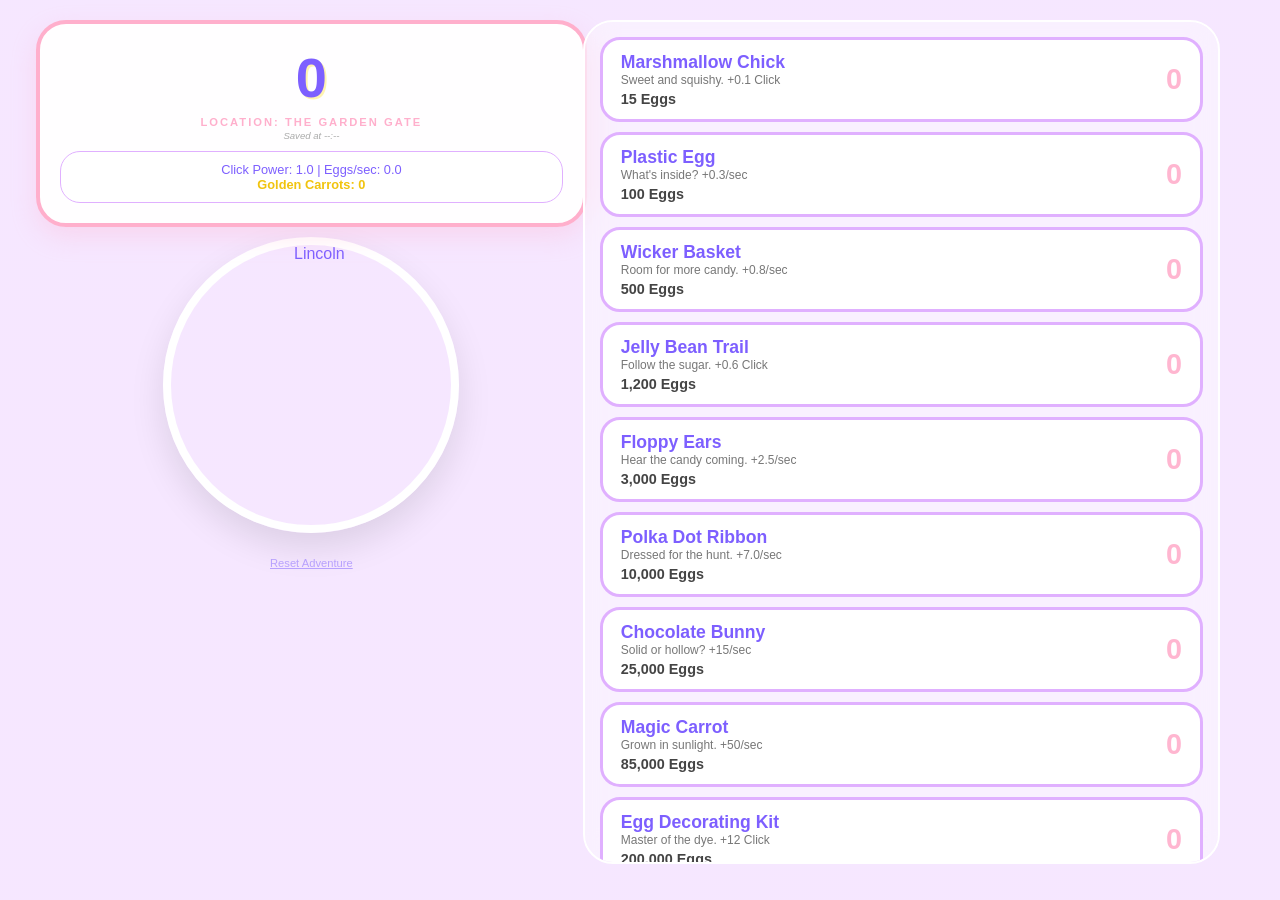
==== index.html @ 3b7e0615 "Update index.html" ====
<!DOCTYPE html>
<html lang="en">
<head>
    <meta charset="UTF-8">
    <meta name="viewport" content="width=device-width, initial-scale=1.0">
    <title>Lincoln's Egg-celent Adventure</title>
    <link rel="icon" type="image/jpeg" href="IMG_0668.jpg">
    <style>
        :root { 
            --lavender: #e0b0ff; 
            --deep-purple: #7d5fff; 
            --white: #ffffff; 
            --bubblegum: #ffafcc; 
            --sunshine: #fff3b0; 
            --grass: #7bf1a8;
            --gold: #f1c40f;
        }

        body {
            font-family: 'Arial Rounded MT Bold', sans-serif;
            background: var(--lavender);
            background-size: cover;
            background-position: center;
            background-attachment: fixed;
            color: var(--deep-purple); margin: 0; display: flex; justify-content: center; min-height: 100vh; overflow-x: hidden;
        }

        /* Spring Garden Themes */
        .bg-kitchen { background-image: linear-gradient(rgba(255,255,255,0.7), rgba(255,255,255,0.7)), url('https://images.unsplash.com/photo-1522336572468-97b06e8ef143?auto=format&fit=crop&w=1200'); }
        .bg-buffet { background-image: linear-gradient(rgba(255,255,255,0.7), rgba(255,255,255,0.7)), url('https://images.unsplash.com/photo-1490750967868-88aa4486c946?auto=format&fit=crop&w=1200'); }
        .bg-factory { background-image: linear-gradient(rgba(255,255,255,0.7), rgba(255,255,255,0.7)), url('https://images.unsplash.com/photo-1558961312-30ca048846c8?auto=format&fit=crop&w=1200'); }
        .bg-space { background-image: linear-gradient(rgba(255,255,255,0.6), rgba(255,255,255,0.6)), url('https://images.unsplash.com/photo-1534067783941-51c9c23ecefd?auto=format&fit=crop&w=1200'); }

        #game-wrapper { max-width: 1200px; width: 100%; display: flex; gap: 20px; padding: 20px; box-sizing: border-box; z-index: 1; }
        .left-column { flex: 1; display: flex; flex-direction: column; gap: 20px; }
        .clicker-section { text-align: center; display: flex; flex-direction: column; align-items: center; }

        #score-panel {
            background: rgba(255, 255, 255, 0.95); padding: 20px; border-radius: 30px;
            border: 4px solid var(--bubblegum); width: 100%; backdrop-filter: blur(10px);
            box-shadow: 0 10px 25px rgba(255, 175, 204, 0.3);
        }

        #score-text { font-size: 3.5rem; color: var(--deep-purple); margin: 0; line-height: 1.2; text-shadow: 2px 2px var(--sunshine); }

        #lincoln-main {
            width: 280px; height: 280px; border-radius: 50%; cursor: pointer;
            object-fit: cover; border: 8px solid var(--white);
            box-shadow: 0 15px 35px rgba(0,0,0,0.1);
            transition: transform 0.05s, filter 0.3s; user-select: none; margin-top: 10px;
        }
        #lincoln-main:active { transform: scale(0.96); }

        .shop-container {
            flex: 1.2; background: rgba(255, 255, 255, 0.4); padding: 15px;
            border-radius: 30px; height: 90vh; overflow-y: auto; border: 2px solid var(--white);
            backdrop-filter: blur(15px);
        }

        .upgrade {
            width: 100%; background: var(--white); border: 3px solid var(--lavender);
            border-radius: 20px; padding: 12px 18px; color: var(--deep-purple); cursor: pointer;
            display: flex; justify-content: space-between; align-items: center; margin-bottom: 10px;
            transition: 0.2s ease;
        }
        .can-afford { border-color: var(--grass) !important; background: var(--sunshine); transform: translateY(-2px); }
        .u-info { text-align: left; }
        .u-name { font-weight: bold; color: var(--deep-purple); display: block; font-size: 1.1rem; }
        .u-desc { font-size: 0.75rem; color: #777; display: block; }
        .u-cost { color: #444; font-size: 0.9rem; font-weight: bold; margin-top: 4px; display: block; }
        .u-count { font-size: 1.8rem; font-weight: bold; color: var(--bubblegum); opacity: 0.9; }

        .prestige-btn { background: var(--grass); color: #2d3436; font-weight: bold; width: 100%; padding: 15px; border-radius: 20px; border: none; cursor: pointer; margin-top: 10px; box-shadow: 0 5px 15px rgba(123, 241, 168, 0.4); }
        
        .particle { position: fixed; pointer-events: none; animation: flyUp 0.8s forwards; font-weight: bold; color: var(--bubblegum); z-index: 999; font-size: 1.5rem; -webkit-text-stroke: 1px white; }
        @keyframes flyUp { 0% { transform: translateY(0) scale(1); opacity: 1; } 100% { transform: translateY(-120px) scale(1.5); opacity: 0; } }
    </style>
</head>
<body class="bg-kitchen">

<div id="game-wrapper">
    <div class="left-column">
        <div class="clicker-section">
            <div id="score-panel">
                <h1 id="score-text">0</h1>
                <p id="env-label" style="margin: 5px 0 2px 0; letter-spacing: 2px; font-size: 0.7rem; font-weight: bold; color: var(--bubblegum);">LOCATION: THE GARDEN GATE</p>
                <p id="save-status" style="margin: 0; font-size: 0.6rem; color: #aaa; font-style: italic;">Saved at --:--</p>
                
                <div style="font-size: 0.8rem; background: var(--white); padding: 10px; border-radius: 20px; margin-top: 10px; border: 1px solid var(--lavender);">
                    Click Power: <span id="stat-click">1</span> | Eggs/sec: <span id="stat-cps">0</span><br>
                    <span style="color:var(--gold); font-weight: bold;">Golden Carrots: <span id="stat-prestige">0</span></span>
                </div>
            </div>
            <img src="IMG_0688.jpg" id="lincoln-main" alt="Lincoln">
            <button class="prestige-btn" id="prestige-btn" style="display:none;" onclick="prestige()">BIG REVEAL (WEIGH IN)</button>
            <div style="margin-top:20px;">
                <button onclick="resetGame()" style="background:none; border:none; color:var(--deep-purple); cursor:pointer; font-size: 0.7rem; text-decoration: underline; opacity: 0.5;">Reset Adventure</button>
            </div>
        </div>
    </div>
    <div class="shop-container" id="shop"></div>
</div>

<script>
let energy = 0, clickPower = 1, cps = 0, goldenTortas = 0;

const initialUpgrades = [
    { id: 0, name: "Marshmallow Chick", cost: 15, power: 0.1, type: "click", desc: "Sweet and squishy. +0.1 Click" },
    { id: 1, name: "Plastic Egg", cost: 100, power: 0.3, type: "cps", desc: "What's inside? +0.3/sec" },
    { id: 2, name: "Wicker Basket", cost: 500, power: 0.8, type: "cps", desc: "Room for more candy. +0.8/sec" },
    { id: 3, name: "Jelly Bean Trail", cost: 1200, power: 0.6, type: "click", desc: "Follow the sugar. +0.6 Click" },
    { id: 4, name: "Floppy Ears", cost: 3000, power: 2.5, type: "cps", desc: "Hear the candy coming. +2.5/sec" },
    { id: 5, name: "Polka Dot Ribbon", cost: 10000, power: 7.0, type: "cps", desc: "Dressed for the hunt. +7.0/sec" },
    { id: 6, name: "Chocolate Bunny", cost: 25000, power: 15.0, type: "cps", desc: "Solid or hollow? +15/sec" },
    { id: 7, name: "Magic Carrot", cost: 85000, power: 50.0, type: "cps", desc: "Grown in sunlight. +50/sec" },
    { id: 8, name: "Egg Decorating Kit", cost: 200000, power: 12, type: "click", desc: "Master of the dye. +12 Click" },
    { id: 9, name: "Garden Parade", cost: 500000, power: 150, type: "cps", desc: "Marching for sweets. +150/sec" },
    { id: 10, name: "Chocolate Fountain", cost: 2000000, power: 500, type: "cps", desc: "Infinite dipping. +500/sec" },
    { id: 11, name: "The Big Bunny Hut", cost: 8000000, power: 1500, type: "cps", desc: "Bunny HQ. +1500/sec" },
    { id: 12, name: "Diamond Egg", cost: 40000000, power: 1200, type: "click", desc: "The ultimate prize. +1200 Click" },
    { id: 13, name: "Candy Kingdom", cost: 150000000, power: 18000, type: "cps", desc: "Sugar overload! +18k/sec" },
    { id: 14, name: "Easter Morning Sun", cost: 2500000000, power: 120000, type: "cps", desc: "The perfect hunt day. +120k/sec" }
];

let upgrades = JSON.parse(JSON.stringify(initialUpgrades));

document.getElementById('lincoln-main').addEventListener('click', (e) => {
    let val = clickPower * (1 + (goldenTortas * 0.1));
    energy += val;
    showParticle(e.clientX, e.clientY, `🥚`);
    updateUI();
});

setInterval(() => { 
    let boostedCPS = cps * (1 + (goldenTortas * 0.1));
    energy += (boostedCPS / 10); 
    updateUI(); 
}, 100);

function updateUI() {
    document.getElementById('score-text').innerText = Math.floor(energy).toLocaleString();
    document.getElementById('stat-click').innerText = (clickPower * (1 + (goldenTortas * 0.1))).toFixed(1);
    document.getElementById('stat-cps').innerText = (cps * (1 + (goldenTortas * 0.1))).toFixed(1);
    document.getElementById('stat-prestige').innerText = goldenTortas;
    document.getElementById('prestige-btn').style.display = energy >= 1000000000 ? 'block' : 'none';
    
    upgrades.forEach(u => {
        const btn = document.getElementById(`up-${u.id}`);
        if (btn) {
            btn.disabled = energy < u.cost;
            energy >= u.cost ? btn.classList.add('can-afford') : btn.classList.remove('can-afford');
            document.getElementById(`cost-${u.id}`).innerText = u.cost.toLocaleString() + " Eggs";
            document.getElementById(`count-${u.id}`).innerText = u.count || 0;
        }
    });

    const body = document.body; const label = document.getElementById('env-label');
    if (energy < 100000) { body.className = 'bg-kitchen'; label.innerText = "LOCATION: THE GARDEN GATE"; }
    else if (energy < 10000000) { body.className = 'bg-buffet'; label.innerText = "LOCATION: BLOOMING FLOWERBEDS"; }
    else if (energy < 1000000000) { body.className = 'bg-factory'; label.innerText = "LOCATION: CANDY WORKSHOP"; }
    else { body.className = 'bg-space'; label.innerText = "LOCATION: THE GREAT EGG NEBULA"; }
}

function initShop() {
    const shop = document.getElementById('shop'); shop.innerHTML = '';
    upgrades.forEach(u => {
        const btn = document.createElement('button');
        btn.className = 'upgrade'; btn.id = `up-${u.id}`;
        btn.onclick = () => buyUpgrade(u.id);
        btn.innerHTML = `<div class="u-info"><span class="u-name">${u.name}</span><span class="u-desc">${u.desc}</span><span class="u-cost" id="cost-${u.id}">${u.cost.toLocaleString()} Eggs</span></div><div class="u-count" id="count-${u.id}">${u.count || 0}</div>`;
        shop.appendChild(btn);
    });
}

function buyUpgrade(id) {
    const u = upgrades[id];
    if (energy >= u.cost) {
        energy -= u.cost;
        u.count = (u.count || 0) + 1;
        if (u.type === "click") clickPower += u.power; else cps += u.power;
        u.cost = Math.ceil(u.cost * 1.35);
        updateUI();
        saveGame();
    }
}

function prestige() {
    if (energy < 1000000000) return;
    const bonus = Math.floor(Math.log10(energy / 1000000000)) + 1;
    if (confirm(`Find ${bonus} Golden Carrots? (Your basket resets, but you get a permanent boost!)`)) {
        goldenTortas += bonus;
        energy = 0; clickPower = 1; cps = 0;
        upgrades = JSON.parse(JSON.stringify(initialUpgrades));
        initShop(); saveGame(); updateUI();
    }
}

function showParticle(x, y, text) {
    const p = document.createElement('div'); p.className = 'particle'; p.innerText = text;
    p.style.left = x + 'px'; p.style.top = y + 'px';
    document.body.appendChild(p); setTimeout(() => p.remove(), 800);
}

function saveGame() {
    localStorage.setItem('lincoln_egg_save', JSON.stringify({
        energy, clickPower, cps, goldenTortas, upgrades
    }));
    
    const now = new Date();
    const timeString = now.toLocaleTimeString('en-US', { 
        timeZone: 'America/New_York', 
        hour: '2-digit', 
        minute: '2-digit',
        hour12: true 
    }).replace(/^0/, '');

    document.getElementById('save-status').innerText = `Saved at ${timeString}`;
}

function loadGame() {
    const saved = localStorage.getItem('lincoln_egg_save');
    if (saved) {
        const d = JSON.parse(saved);
        energy = d.energy || 0;
        clickPower = d.clickPower || 1;
        cps = d.cps || 0;
        goldenTortas = d.goldenTortas || 0;
        if (d.upgrades) upgrades = d.upgrades;
    }
    initShop(); updateUI();
}

function resetGame() { if (confirm("Clear your basket and start over?")) { localStorage.clear(); location.reload(); } }

loadGame();
setInterval(saveGame, 10000); 
</script>
</body>
</html>
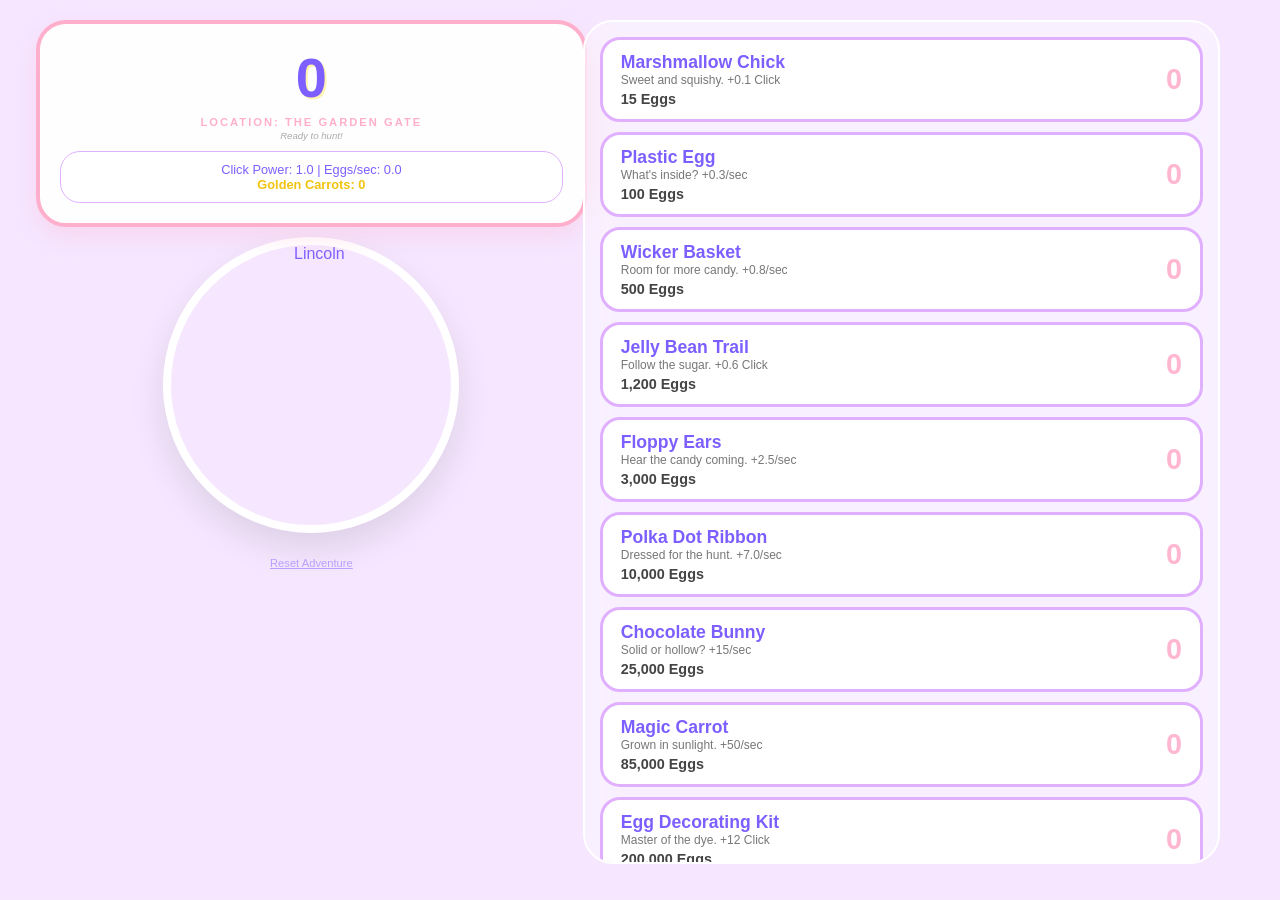
==== commit 435f7bc3: "Update index.html" ====
--- a/index.html
+++ b/index.html
@@ -25,7 +25,7 @@
             color: var(--deep-purple); margin: 0; display: flex; justify-content: center; min-height: 100vh; overflow-x: hidden;
         }
 
-        /* Spring Garden Themes */
+        /* Backgrounds */
         .bg-kitchen { background-image: linear-gradient(rgba(255,255,255,0.7), rgba(255,255,255,0.7)), url('https://images.unsplash.com/photo-1522336572468-97b06e8ef143?auto=format&fit=crop&w=1200'); }
         .bg-buffet { background-image: linear-gradient(rgba(255,255,255,0.7), rgba(255,255,255,0.7)), url('https://images.unsplash.com/photo-1490750967868-88aa4486c946?auto=format&fit=crop&w=1200'); }
         .bg-factory { background-image: linear-gradient(rgba(255,255,255,0.7), rgba(255,255,255,0.7)), url('https://images.unsplash.com/photo-1558961312-30ca048846c8?auto=format&fit=crop&w=1200'); }
@@ -84,7 +84,7 @@
             <div id="score-panel">
                 <h1 id="score-text">0</h1>
                 <p id="env-label" style="margin: 5px 0 2px 0; letter-spacing: 2px; font-size: 0.7rem; font-weight: bold; color: var(--bubblegum);">LOCATION: THE GARDEN GATE</p>
-                <p id="save-status" style="margin: 0; font-size: 0.6rem; color: #aaa; font-style: italic;">Saved at --:--</p>
+                <p id="save-status" style="margin: 0; font-size: 0.6rem; color: #aaa; font-style: italic;">Ready to hunt!</p>
                 
                 <div style="font-size: 0.8rem; background: var(--white); padding: 10px; border-radius: 20px; margin-top: 10px; border: 1px solid var(--lavender);">
                     Click Power: <span id="stat-click">1</span> | Eggs/sec: <span id="stat-cps">0</span><br>
@@ -102,6 +102,8 @@
 </div>
 
 <script>
+// --- CORE GAME DATA ---
+const SAVE_KEY = "lincoln_ultimate_save"; // Keep this the same across all future updates!
 let energy = 0, clickPower = 1, cps = 0, goldenTortas = 0;
 
 const initialUpgrades = [
@@ -124,6 +126,8 @@
 
 let upgrades = JSON.parse(JSON.stringify(initialUpgrades));
 
+// --- LOGIC ---
+
 document.getElementById('lincoln-main').addEventListener('click', (e) => {
     let val = clickPower * (1 + (goldenTortas * 0.1));
     energy += val;
@@ -201,10 +205,16 @@
     document.body.appendChild(p); setTimeout(() => p.remove(), 800);
 }
 
+// --- PERSISTENT SAVING ---
 function saveGame() {
-    localStorage.setItem('lincoln_egg_save', JSON.stringify({
-        energy, clickPower, cps, goldenTortas, upgrades
-    }));
+    const gameData = {
+        energy,
+        clickPower,
+        cps,
+        goldenTortas,
+        upgrades
+    };
+    localStorage.setItem(SAVE_KEY, JSON.stringify(gameData));
     
     const now = new Date();
     const timeString = now.toLocaleTimeString('en-US', { 
@@ -214,26 +224,44 @@
         hour12: true 
     }).replace(/^0/, '');
 
-    document.getElementById('save-status').innerText = `Saved at ${timeString}`;
+    document.getElementById('save-status').innerText = `Saved at ${timeString} (EST)`;
 }
 
 function loadGame() {
-    const saved = localStorage.getItem('lincoln_egg_save');
+    const saved = localStorage.getItem(SAVE_KEY);
     if (saved) {
         const d = JSON.parse(saved);
         energy = d.energy || 0;
         clickPower = d.clickPower || 1;
         cps = d.cps || 0;
         goldenTortas = d.goldenTortas || 0;
-        if (d.upgrades) upgrades = d.upgrades;
+        
+        // This part is clever: it merges saved upgrades with the current list
+        // so if you add NEW upgrades in the future, they appear even for old players!
+        if (d.upgrades) {
+            d.upgrades.forEach(savedU => {
+                const currentU = upgrades.find(u => u.id === savedU.id);
+                if (currentU) {
+                    currentU.count = savedU.count;
+                    currentU.cost = savedU.cost;
+                }
+            });
+        }
     }
-    initShop(); updateUI();
-}
-
-function resetGame() { if (confirm("Clear your basket and start over?")) { localStorage.clear(); location.reload(); } }
-
+    initShop(); 
+    updateUI();
+}
+
+function resetGame() { 
+    if (confirm("Clear your basket and start over? This wipes all progress!")) { 
+        localStorage.removeItem(SAVE_KEY); 
+        location.reload(); 
+    } 
+}
+
+// Start game
 loadGame();
-setInterval(saveGame, 10000); 
+setInterval(saveGame, 10000); // Auto-save every 10 seconds
 </script>
 </body>
 </html>
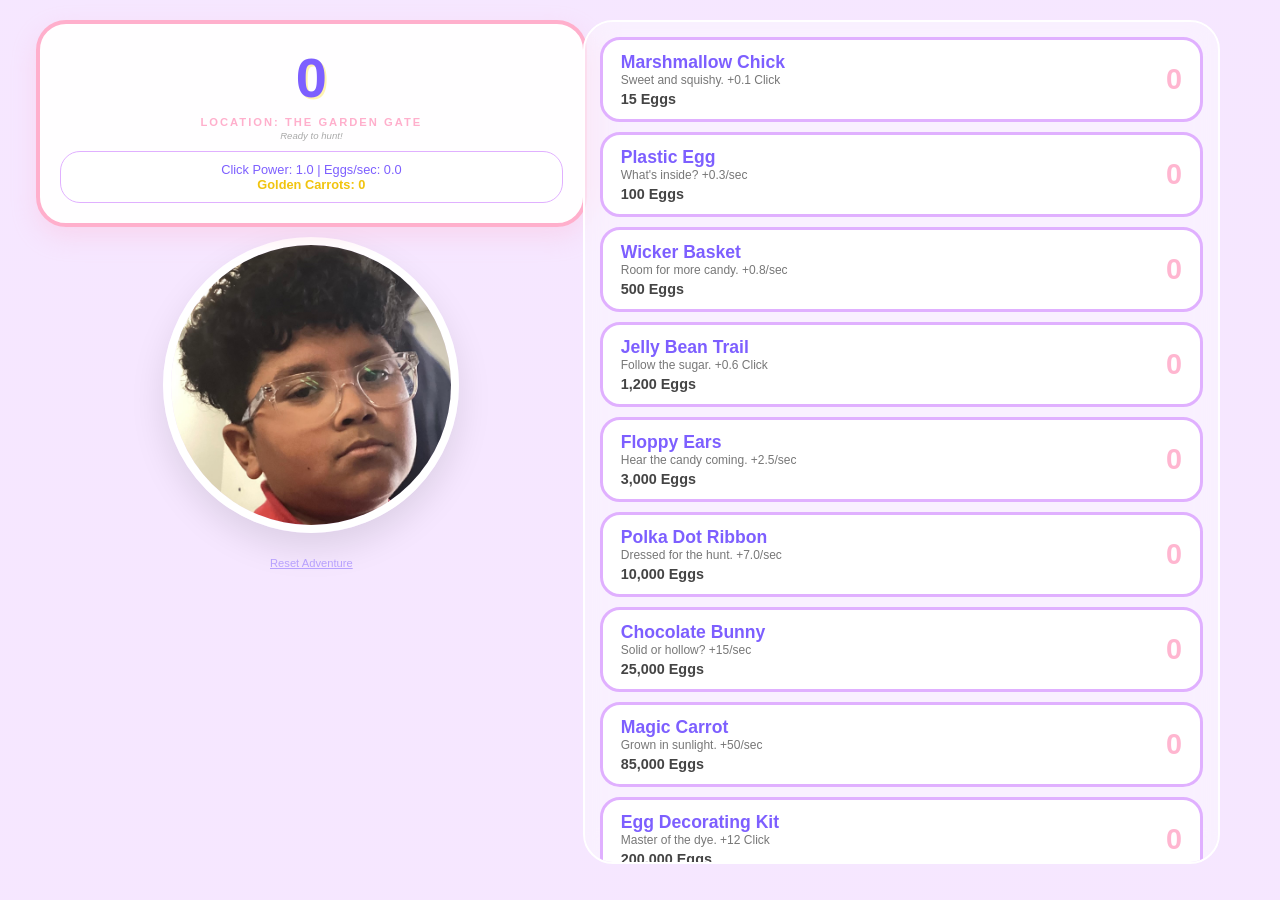
==== commit 2faf04f1: "Update index.html" ====
--- a/index.html
+++ b/index.html
@@ -91,7 +91,7 @@
                     <span style="color:var(--gold); font-weight: bold;">Golden Carrots: <span id="stat-prestige">0</span></span>
                 </div>
             </div>
-            <img src="IMG_0688.jpg" id="lincoln-main" alt="Lincoln">
+            <img src="IMG_0668.jpg" id="lincoln-main" alt="Lincoln">
             <button class="prestige-btn" id="prestige-btn" style="display:none;" onclick="prestige()">BIG REVEAL (WEIGH IN)</button>
             <div style="margin-top:20px;">
                 <button onclick="resetGame()" style="background:none; border:none; color:var(--deep-purple); cursor:pointer; font-size: 0.7rem; text-decoration: underline; opacity: 0.5;">Reset Adventure</button>
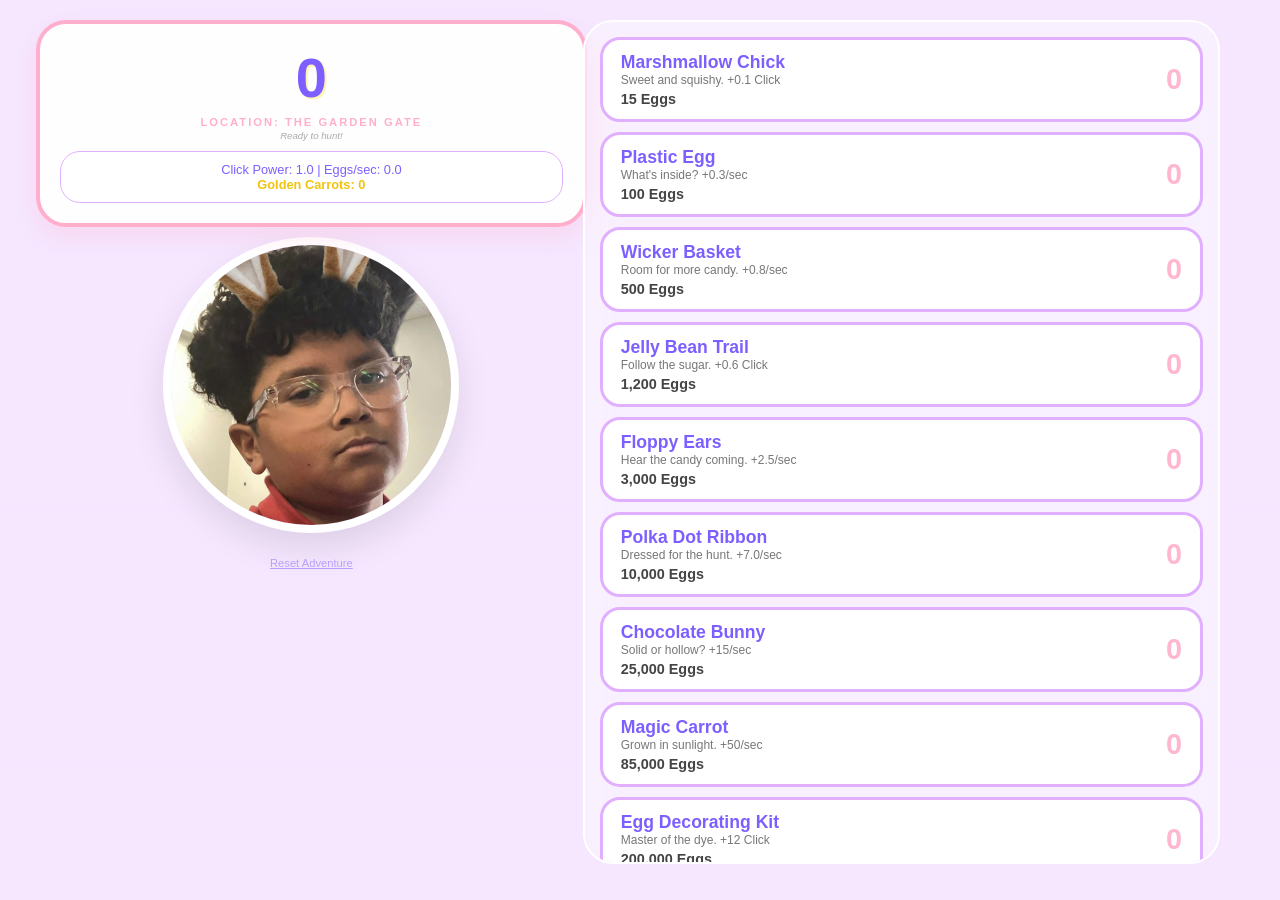
==== commit 41e4559a: "Update index.html" ====
--- a/index.html
+++ b/index.html
@@ -4,7 +4,7 @@
     <meta charset="UTF-8">
     <meta name="viewport" content="width=device-width, initial-scale=1.0">
     <title>Lincoln's Egg-celent Adventure</title>
-    <link rel="icon" type="image/jpeg" href="IMG_0668.jpg">
+    <link rel="icon" type="image/jpeg" href="IMG_0724.jpeg">
     <style>
         :root { 
             --lavender: #e0b0ff; 
@@ -91,7 +91,7 @@
                     <span style="color:var(--gold); font-weight: bold;">Golden Carrots: <span id="stat-prestige">0</span></span>
                 </div>
             </div>
-            <img src="IMG_0668.jpg" id="lincoln-main" alt="Lincoln">
+            <img src="IMG_0724.jpeg" id="lincoln-main" alt="Lincoln">
             <button class="prestige-btn" id="prestige-btn" style="display:none;" onclick="prestige()">BIG REVEAL (WEIGH IN)</button>
             <div style="margin-top:20px;">
                 <button onclick="resetGame()" style="background:none; border:none; color:var(--deep-purple); cursor:pointer; font-size: 0.7rem; text-decoration: underline; opacity: 0.5;">Reset Adventure</button>
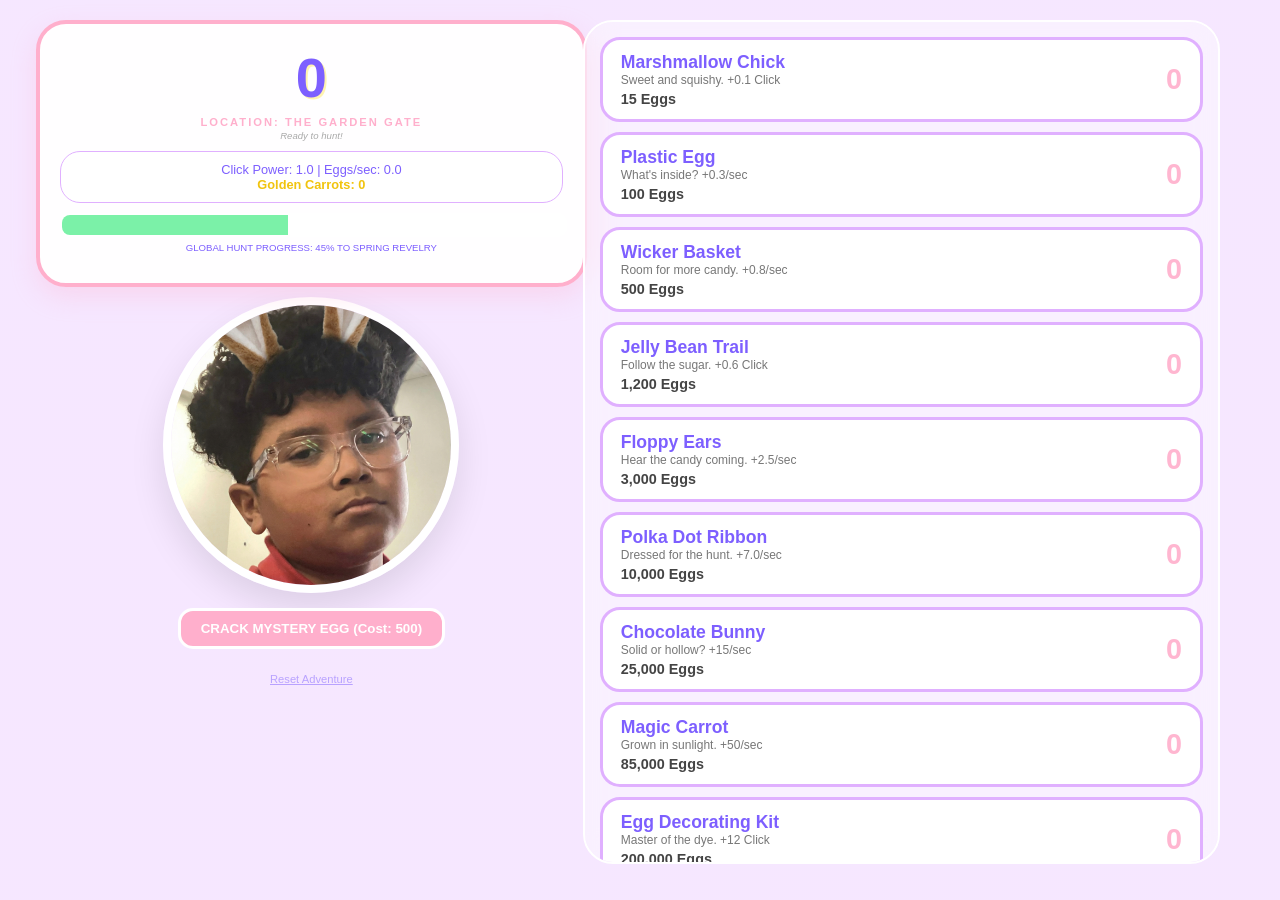
==== commit bb06beca: "Update index.html" ====
--- a/index.html
+++ b/index.html
@@ -51,6 +51,24 @@
         }
         #lincoln-main:active { transform: scale(0.96); }
 
+        /* Mystery Egg Button */
+        #mystery-egg-btn {
+            background: var(--bubblegum); color: white; border: 3px solid var(--white);
+            padding: 10px 20px; border-radius: 15px; cursor: pointer; font-weight: bold;
+            margin-top: 15px; transition: 0.3s;
+        }
+        #mystery-egg-btn:hover { background: var(--deep-purple); transform: scale(1.05); }
+
+        /* Global Progress Bar */
+        #global-bar-container {
+            width: 100%; background: rgba(255,255,255,0.5); border-radius: 10px; height: 20px;
+            margin-top: 10px; overflow: hidden; border: 2px solid var(--white);
+        }
+        #global-bar-fill {
+            height: 100%; width: 45%; background: var(--grass);
+            transition: width 0.5s ease;
+        }
+
         .shop-container {
             flex: 1.2; background: rgba(255, 255, 255, 0.4); padding: 15px;
             border-radius: 30px; height: 90vh; overflow-y: auto; border: 2px solid var(--white);
@@ -72,6 +90,17 @@
 
         .prestige-btn { background: var(--grass); color: #2d3436; font-weight: bold; width: 100%; padding: 15px; border-radius: 20px; border: none; cursor: pointer; margin-top: 10px; box-shadow: 0 5px 15px rgba(123, 241, 168, 0.4); }
         
+        /* Golden Egg Animation */
+        .golden-egg {
+            position: fixed; width: 60px; height: 80px; background: radial-gradient(circle, #fff3b0, #f1c40f);
+            border-radius: 50% 50% 50% 50% / 60% 60% 40% 40%; cursor: pointer;
+            z-index: 1000; box-shadow: 0 0 20px var(--gold); animation: drift 10s linear forwards;
+        }
+        @keyframes drift {
+            from { left: -100px; top: 20%; }
+            to { left: 110vw; top: 60%; }
+        }
+
         .particle { position: fixed; pointer-events: none; animation: flyUp 0.8s forwards; font-weight: bold; color: var(--bubblegum); z-index: 999; font-size: 1.5rem; -webkit-text-stroke: 1px white; }
         @keyframes flyUp { 0% { transform: translateY(0) scale(1); opacity: 1; } 100% { transform: translateY(-120px) scale(1.5); opacity: 0; } }
     </style>
@@ -90,8 +119,16 @@
                     Click Power: <span id="stat-click">1</span> | Eggs/sec: <span id="stat-cps">0</span><br>
                     <span style="color:var(--gold); font-weight: bold;">Golden Carrots: <span id="stat-prestige">0</span></span>
                 </div>
+
+                <div id="global-bar-container">
+                    <div id="global-bar-fill"></div>
+                </div>
+                <p style="font-size: 0.6rem; margin-top: 5px;">GLOBAL HUNT PROGRESS: 45% TO SPRING REVELRY</p>
             </div>
             <img src="IMG_0724.jpeg" id="lincoln-main" alt="Lincoln">
+            
+            <button id="mystery-egg-btn" onclick="crackMysteryEgg()">CRACK MYSTERY EGG (Cost: 500)</button>
+
             <button class="prestige-btn" id="prestige-btn" style="display:none;" onclick="prestige()">BIG REVEAL (WEIGH IN)</button>
             <div style="margin-top:20px;">
                 <button onclick="resetGame()" style="background:none; border:none; color:var(--deep-purple); cursor:pointer; font-size: 0.7rem; text-decoration: underline; opacity: 0.5;">Reset Adventure</button>
@@ -103,8 +140,9 @@
 
 <script>
 // --- CORE GAME DATA ---
-const SAVE_KEY = "lincoln_ultimate_save"; // Keep this the same across all future updates!
+const SAVE_KEY = "lincoln_ultimate_save"; 
 let energy = 0, clickPower = 1, cps = 0, goldenTortas = 0;
+let mysteryEggCost = 500;
 
 const initialUpgrades = [
     { id: 0, name: "Marshmallow Chick", cost: 15, power: 0.1, type: "click", desc: "Sweet and squishy. +0.1 Click" },
@@ -126,8 +164,7 @@
 
 let upgrades = JSON.parse(JSON.stringify(initialUpgrades));
 
-// --- LOGIC ---
-
+// --- CLICKING & TICKING ---
 document.getElementById('lincoln-main').addEventListener('click', (e) => {
     let val = clickPower * (1 + (goldenTortas * 0.1));
     energy += val;
@@ -141,6 +178,47 @@
     updateUI(); 
 }, 100);
 
+// --- (1) GOLDEN EGG HUNT ---
+function spawnGoldenEgg() {
+    const egg = document.createElement('div');
+    egg.className = 'golden-egg';
+    egg.style.top = Math.random() * 60 + 20 + "%";
+    egg.onclick = function() {
+        let bonus = Math.max(100, energy * 0.15);
+        energy += bonus;
+        showParticle(window.innerWidth/2, window.innerHeight/2, `GOLDEN SURPRISE: +${Math.floor(bonus)}`);
+        egg.remove();
+    };
+    document.body.appendChild(egg);
+    setTimeout(() => { if(egg) egg.remove(); }, 10000);
+}
+setInterval(() => { if(Math.random() < 0.3) spawnGoldenEgg(); }, 30000); // 30% chance every 30s
+
+// --- (4) MYSTERY EGG CRACKER ---
+function crackMysteryEgg() {
+    if (energy >= mysteryEggCost) {
+        energy -= mysteryEggCost;
+        const roll = Math.random();
+        if (roll < 0.1) { // 10% Jackpot
+            let jackpot = mysteryEggCost * 5;
+            energy += jackpot;
+            alert("JACKPOT! You found a Golden Chick! +" + jackpot + " Eggs");
+        } else if (roll < 0.5) { // 40% Small prize
+            let prize = mysteryEggCost * 1.5;
+            energy += prize;
+            alert("Sweet! You found some Jelly Beans! +" + Math.floor(prize) + " Eggs");
+        } else {
+            alert("Oh no! It was a hollow egg. Better luck next time!");
+        }
+        mysteryEggCost = Math.ceil(mysteryEggCost * 1.2);
+        document.getElementById('mystery-egg-btn').innerText = `CRACK MYSTERY EGG (Cost: ${mysteryEggCost})`;
+        updateUI();
+    } else {
+        alert("Not enough eggs to crack this one!");
+    }
+}
+
+// --- UI UPDATES ---
 function updateUI() {
     document.getElementById('score-text').innerText = Math.floor(energy).toLocaleString();
     document.getElementById('stat-click').innerText = (clickPower * (1 + (goldenTortas * 0.1))).toFixed(1);
@@ -148,6 +226,10 @@
     document.getElementById('stat-prestige').innerText = goldenTortas;
     document.getElementById('prestige-btn').style.display = energy >= 1000000000 ? 'block' : 'none';
     
+    // (5) Global Bar logic (Visual only for now)
+    let progress = Math.min(100, (energy / 1000000) * 100);
+    document.getElementById('global-bar-fill').style.width = (45 + (progress/10)) + "%";
+
     upgrades.forEach(u => {
         const btn = document.getElementById(`up-${u.id}`);
         if (btn) {
@@ -191,7 +273,7 @@
 function prestige() {
     if (energy < 1000000000) return;
     const bonus = Math.floor(Math.log10(energy / 1000000000)) + 1;
-    if (confirm(`Find ${bonus} Golden Carrots? (Your basket resets, but you get a permanent boost!)`)) {
+    if (confirm(`Find ${bonus} Golden Carrots? (Resets progress for eternal power!)`)) {
         goldenTortas += bonus;
         energy = 0; clickPower = 1; cps = 0;
         upgrades = JSON.parse(JSON.stringify(initialUpgrades));
@@ -207,24 +289,11 @@
 
 // --- PERSISTENT SAVING ---
 function saveGame() {
-    const gameData = {
-        energy,
-        clickPower,
-        cps,
-        goldenTortas,
-        upgrades
-    };
+    const gameData = { energy, clickPower, cps, goldenTortas, upgrades, mysteryEggCost };
     localStorage.setItem(SAVE_KEY, JSON.stringify(gameData));
-    
     const now = new Date();
-    const timeString = now.toLocaleTimeString('en-US', { 
-        timeZone: 'America/New_York', 
-        hour: '2-digit', 
-        minute: '2-digit',
-        hour12: true 
-    }).replace(/^0/, '');
-
-    document.getElementById('save-status').innerText = `Saved at ${timeString} (EST)`;
+    const timeString = now.toLocaleTimeString('en-US', { hour: '2-digit', minute: '2-digit', hour12: true });
+    document.getElementById('save-status').innerText = `Saved at ${timeString}`;
 }
 
 function loadGame() {
@@ -235,33 +304,22 @@
         clickPower = d.clickPower || 1;
         cps = d.cps || 0;
         goldenTortas = d.goldenTortas || 0;
-        
-        // This part is clever: it merges saved upgrades with the current list
-        // so if you add NEW upgrades in the future, they appear even for old players!
+        mysteryEggCost = d.mysteryEggCost || 500;
         if (d.upgrades) {
             d.upgrades.forEach(savedU => {
                 const currentU = upgrades.find(u => u.id === savedU.id);
-                if (currentU) {
-                    currentU.count = savedU.count;
-                    currentU.cost = savedU.cost;
-                }
+                if (currentU) { currentU.count = savedU.count; currentU.cost = savedU.cost; }
             });
         }
     }
-    initShop(); 
-    updateUI();
-}
-
-function resetGame() { 
-    if (confirm("Clear your basket and start over? This wipes all progress!")) { 
-        localStorage.removeItem(SAVE_KEY); 
-        location.reload(); 
-    } 
-}
-
-// Start game
+    document.getElementById('mystery-egg-btn').innerText = `CRACK MYSTERY EGG (Cost: ${mysteryEggCost})`;
+    initShop(); updateUI();
+}
+
+function resetGame() { if (confirm("Wipe all progress?")) { localStorage.removeItem(SAVE_KEY); location.reload(); } }
+
 loadGame();
-setInterval(saveGame, 10000); // Auto-save every 10 seconds
+setInterval(saveGame, 10000); 
 </script>
 </body>
 </html>
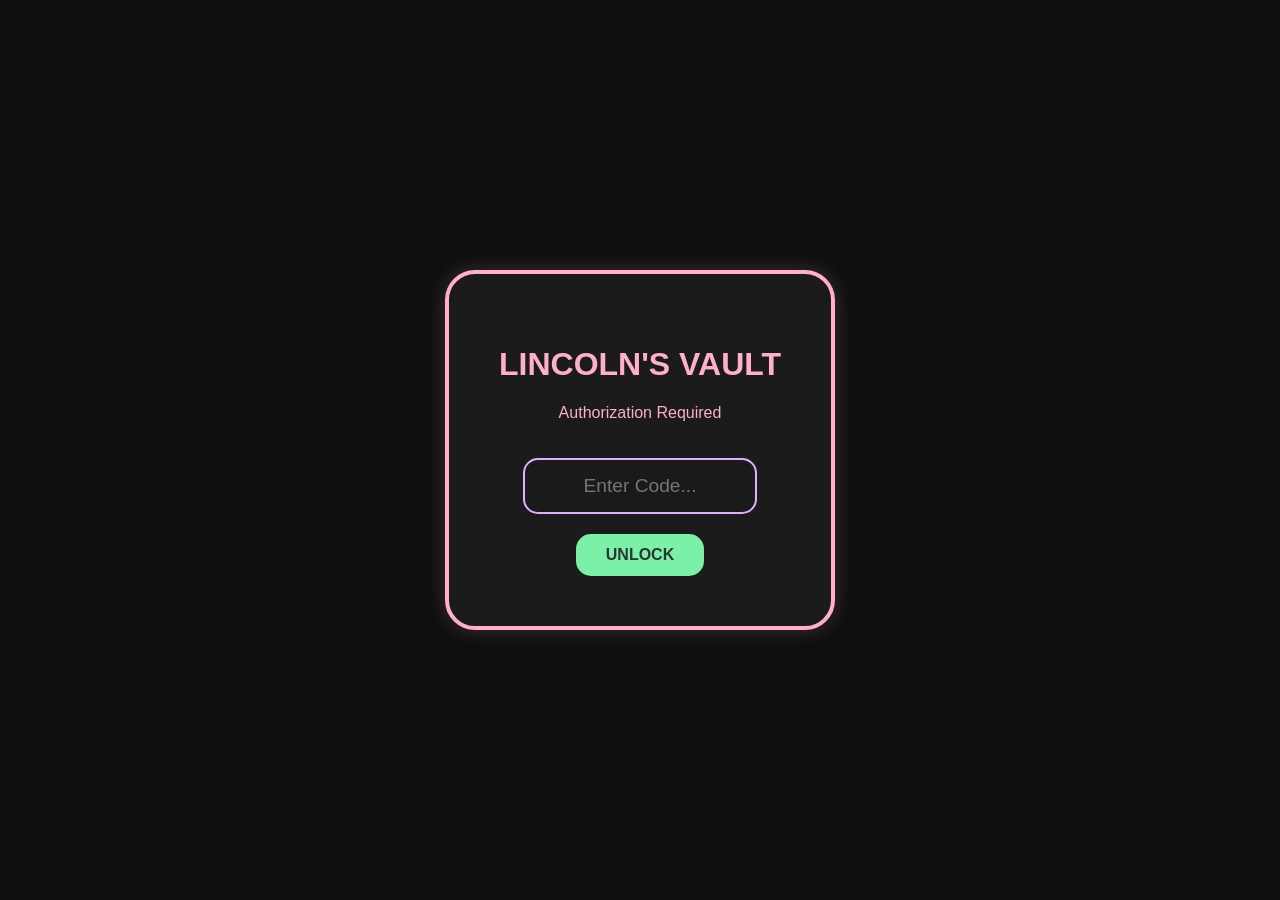
==== commit e56b586e: "Create index.html" ====
--- a/index.html
+++ b/index.html
@@ -3,323 +3,83 @@
 <head>
     <meta charset="UTF-8">
     <meta name="viewport" content="width=device-width, initial-scale=1.0">
-    <title>Lincoln's Egg-celent Adventure</title>
-    <link rel="icon" type="image/jpeg" href="IMG_0724.jpeg">
+    <title>System Locked</title>
     <style>
-        :root { 
-            --lavender: #e0b0ff; 
-            --deep-purple: #7d5fff; 
-            --white: #ffffff; 
-            --bubblegum: #ffafcc; 
-            --sunshine: #fff3b0; 
-            --grass: #7bf1a8;
-            --gold: #f1c40f;
+        body {
+            background-color: #0f0f0f;
+            color: #ffafcc;
+            font-family: 'Arial Rounded MT Bold', sans-serif;
+            display: flex;
+            flex-direction: column;
+            align-items: center;
+            justify-content: center;
+            height: 100vh;
+            margin: 0;
+            text-align: center;
         }
-
-        body {
-            font-family: 'Arial Rounded MT Bold', sans-serif;
-            background: var(--lavender);
-            background-size: cover;
-            background-position: center;
-            background-attachment: fixed;
-            color: var(--deep-purple); margin: 0; display: flex; justify-content: center; min-height: 100vh; overflow-x: hidden;
+        .lock-box {
+            border: 4px solid #ffafcc;
+            padding: 50px;
+            border-radius: 30px;
+            background: rgba(255, 255, 255, 0.05);
+            backdrop-filter: blur(10px);
+            box-shadow: 0 0 20px rgba(255, 175, 204, 0.2);
         }
-
-        /* Backgrounds */
-        .bg-kitchen { background-image: linear-gradient(rgba(255,255,255,0.7), rgba(255,255,255,0.7)), url('https://images.unsplash.com/photo-1522336572468-97b06e8ef143?auto=format&fit=crop&w=1200'); }
-        .bg-buffet { background-image: linear-gradient(rgba(255,255,255,0.7), rgba(255,255,255,0.7)), url('https://images.unsplash.com/photo-1490750967868-88aa4486c946?auto=format&fit=crop&w=1200'); }
-        .bg-factory { background-image: linear-gradient(rgba(255,255,255,0.7), rgba(255,255,255,0.7)), url('https://images.unsplash.com/photo-1558961312-30ca048846c8?auto=format&fit=crop&w=1200'); }
-        .bg-space { background-image: linear-gradient(rgba(255,255,255,0.6), rgba(255,255,255,0.6)), url('https://images.unsplash.com/photo-1534067783941-51c9c23ecefd?auto=format&fit=crop&w=1200'); }
-
-        #game-wrapper { max-width: 1200px; width: 100%; display: flex; gap: 20px; padding: 20px; box-sizing: border-box; z-index: 1; }
-        .left-column { flex: 1; display: flex; flex-direction: column; gap: 20px; }
-        .clicker-section { text-align: center; display: flex; flex-direction: column; align-items: center; }
-
-        #score-panel {
-            background: rgba(255, 255, 255, 0.95); padding: 20px; border-radius: 30px;
-            border: 4px solid var(--bubblegum); width: 100%; backdrop-filter: blur(10px);
-            box-shadow: 0 10px 25px rgba(255, 175, 204, 0.3);
+        input {
+            background: #1a1a1a;
+            border: 2px solid #e0b0ff;
+            color: white;
+            padding: 15px;
+            border-radius: 15px;
+            font-size: 1.2rem;
+            margin-top: 20px;
+            width: 200px;
+            outline: none;
+            text-align: center;
         }
-
-        #score-text { font-size: 3.5rem; color: var(--deep-purple); margin: 0; line-height: 1.2; text-shadow: 2px 2px var(--sunshine); }
-
-        #lincoln-main {
-            width: 280px; height: 280px; border-radius: 50%; cursor: pointer;
-            object-fit: cover; border: 8px solid var(--white);
-            box-shadow: 0 15px 35px rgba(0,0,0,0.1);
-            transition: transform 0.05s, filter 0.3s; user-select: none; margin-top: 10px;
+        button {
+            background: #7bf1a8;
+            color: #2d3436;
+            border: none;
+            padding: 12px 30px;
+            border-radius: 15px;
+            margin-top: 20px;
+            cursor: pointer;
+            font-weight: bold;
+            font-size: 1rem;
+            transition: 0.2s;
         }
-        #lincoln-main:active { transform: scale(0.96); }
-
-        /* Mystery Egg Button */
-        #mystery-egg-btn {
-            background: var(--bubblegum); color: white; border: 3px solid var(--white);
-            padding: 10px 20px; border-radius: 15px; cursor: pointer; font-weight: bold;
-            margin-top: 15px; transition: 0.3s;
-        }
-        #mystery-egg-btn:hover { background: var(--deep-purple); transform: scale(1.05); }
-
-        /* Global Progress Bar */
-        #global-bar-container {
-            width: 100%; background: rgba(255,255,255,0.5); border-radius: 10px; height: 20px;
-            margin-top: 10px; overflow: hidden; border: 2px solid var(--white);
-        }
-        #global-bar-fill {
-            height: 100%; width: 45%; background: var(--grass);
-            transition: width 0.5s ease;
-        }
-
-        .shop-container {
-            flex: 1.2; background: rgba(255, 255, 255, 0.4); padding: 15px;
-            border-radius: 30px; height: 90vh; overflow-y: auto; border: 2px solid var(--white);
-            backdrop-filter: blur(15px);
-        }
-
-        .upgrade {
-            width: 100%; background: var(--white); border: 3px solid var(--lavender);
-            border-radius: 20px; padding: 12px 18px; color: var(--deep-purple); cursor: pointer;
-            display: flex; justify-content: space-between; align-items: center; margin-bottom: 10px;
-            transition: 0.2s ease;
-        }
-        .can-afford { border-color: var(--grass) !important; background: var(--sunshine); transform: translateY(-2px); }
-        .u-info { text-align: left; }
-        .u-name { font-weight: bold; color: var(--deep-purple); display: block; font-size: 1.1rem; }
-        .u-desc { font-size: 0.75rem; color: #777; display: block; }
-        .u-cost { color: #444; font-size: 0.9rem; font-weight: bold; margin-top: 4px; display: block; }
-        .u-count { font-size: 1.8rem; font-weight: bold; color: var(--bubblegum); opacity: 0.9; }
-
-        .prestige-btn { background: var(--grass); color: #2d3436; font-weight: bold; width: 100%; padding: 15px; border-radius: 20px; border: none; cursor: pointer; margin-top: 10px; box-shadow: 0 5px 15px rgba(123, 241, 168, 0.4); }
-        
-        /* Golden Egg Animation */
-        .golden-egg {
-            position: fixed; width: 60px; height: 80px; background: radial-gradient(circle, #fff3b0, #f1c40f);
-            border-radius: 50% 50% 50% 50% / 60% 60% 40% 40%; cursor: pointer;
-            z-index: 1000; box-shadow: 0 0 20px var(--gold); animation: drift 10s linear forwards;
-        }
-        @keyframes drift {
-            from { left: -100px; top: 20%; }
-            to { left: 110vw; top: 60%; }
-        }
-
-        .particle { position: fixed; pointer-events: none; animation: flyUp 0.8s forwards; font-weight: bold; color: var(--bubblegum); z-index: 999; font-size: 1.5rem; -webkit-text-stroke: 1px white; }
-        @keyframes flyUp { 0% { transform: translateY(0) scale(1); opacity: 1; } 100% { transform: translateY(-120px) scale(1.5); opacity: 0; } }
+        button:hover { transform: scale(1.05); background: #fff3b0; }
+        #error { color: #ff6b6b; margin-top: 15px; font-size: 0.9rem; display: none; }
     </style>
 </head>
-<body class="bg-kitchen">
+<body>
 
-<div id="game-wrapper">
-    <div class="left-column">
-        <div class="clicker-section">
-            <div id="score-panel">
-                <h1 id="score-text">0</h1>
-                <p id="env-label" style="margin: 5px 0 2px 0; letter-spacing: 2px; font-size: 0.7rem; font-weight: bold; color: var(--bubblegum);">LOCATION: THE GARDEN GATE</p>
-                <p id="save-status" style="margin: 0; font-size: 0.6rem; color: #aaa; font-style: italic;">Ready to hunt!</p>
-                
-                <div style="font-size: 0.8rem; background: var(--white); padding: 10px; border-radius: 20px; margin-top: 10px; border: 1px solid var(--lavender);">
-                    Click Power: <span id="stat-click">1</span> | Eggs/sec: <span id="stat-cps">0</span><br>
-                    <span style="color:var(--gold); font-weight: bold;">Golden Carrots: <span id="stat-prestige">0</span></span>
-                </div>
-
-                <div id="global-bar-container">
-                    <div id="global-bar-fill"></div>
-                </div>
-                <p style="font-size: 0.6rem; margin-top: 5px;">GLOBAL HUNT PROGRESS: 45% TO SPRING REVELRY</p>
-            </div>
-            <img src="IMG_0724.jpeg" id="lincoln-main" alt="Lincoln">
-            
-            <button id="mystery-egg-btn" onclick="crackMysteryEgg()">CRACK MYSTERY EGG (Cost: 500)</button>
-
-            <button class="prestige-btn" id="prestige-btn" style="display:none;" onclick="prestige()">BIG REVEAL (WEIGH IN)</button>
-            <div style="margin-top:20px;">
-                <button onclick="resetGame()" style="background:none; border:none; color:var(--deep-purple); cursor:pointer; font-size: 0.7rem; text-decoration: underline; opacity: 0.5;">Reset Adventure</button>
-            </div>
-        </div>
-    </div>
-    <div class="shop-container" id="shop"></div>
+<div class="lock-box">
+    <h1>LINCOLN'S VAULT</h1>
+    <p>Authorization Required</p>
+    <input type="password" id="passInput" placeholder="Enter Code...">
+    <br>
+    <button onclick="checkAccess()">UNLOCK</button>
+    <p id="error">INCORRECT CODE - ACCESS DENIED</p>
 </div>
 
 <script>
-// --- CORE GAME DATA ---
-const SAVE_KEY = "lincoln_ultimate_save"; 
-let energy = 0, clickPower = 1, cps = 0, goldenTortas = 0;
-let mysteryEggCost = 500;
-
-const initialUpgrades = [
-    { id: 0, name: "Marshmallow Chick", cost: 15, power: 0.1, type: "click", desc: "Sweet and squishy. +0.1 Click" },
-    { id: 1, name: "Plastic Egg", cost: 100, power: 0.3, type: "cps", desc: "What's inside? +0.3/sec" },
-    { id: 2, name: "Wicker Basket", cost: 500, power: 0.8, type: "cps", desc: "Room for more candy. +0.8/sec" },
-    { id: 3, name: "Jelly Bean Trail", cost: 1200, power: 0.6, type: "click", desc: "Follow the sugar. +0.6 Click" },
-    { id: 4, name: "Floppy Ears", cost: 3000, power: 2.5, type: "cps", desc: "Hear the candy coming. +2.5/sec" },
-    { id: 5, name: "Polka Dot Ribbon", cost: 10000, power: 7.0, type: "cps", desc: "Dressed for the hunt. +7.0/sec" },
-    { id: 6, name: "Chocolate Bunny", cost: 25000, power: 15.0, type: "cps", desc: "Solid or hollow? +15/sec" },
-    { id: 7, name: "Magic Carrot", cost: 85000, power: 50.0, type: "cps", desc: "Grown in sunlight. +50/sec" },
-    { id: 8, name: "Egg Decorating Kit", cost: 200000, power: 12, type: "click", desc: "Master of the dye. +12 Click" },
-    { id: 9, name: "Garden Parade", cost: 500000, power: 150, type: "cps", desc: "Marching for sweets. +150/sec" },
-    { id: 10, name: "Chocolate Fountain", cost: 2000000, power: 500, type: "cps", desc: "Infinite dipping. +500/sec" },
-    { id: 11, name: "The Big Bunny Hut", cost: 8000000, power: 1500, type: "cps", desc: "Bunny HQ. +1500/sec" },
-    { id: 12, name: "Diamond Egg", cost: 40000000, power: 1200, type: "click", desc: "The ultimate prize. +1200 Click" },
-    { id: 13, name: "Candy Kingdom", cost: 150000000, power: 18000, type: "cps", desc: "Sugar overload! +18k/sec" },
-    { id: 14, name: "Easter Morning Sun", cost: 2500000000, power: 120000, type: "cps", desc: "The perfect hunt day. +120k/sec" }
-];
-
-let upgrades = JSON.parse(JSON.stringify(initialUpgrades));
-
-// --- CLICKING & TICKING ---
-document.getElementById('lincoln-main').addEventListener('click', (e) => {
-    let val = clickPower * (1 + (goldenTortas * 0.1));
-    energy += val;
-    showParticle(e.clientX, e.clientY, `🥚`);
-    updateUI();
-});
-
-setInterval(() => { 
-    let boostedCPS = cps * (1 + (goldenTortas * 0.1));
-    energy += (boostedCPS / 10); 
-    updateUI(); 
-}, 100);
-
-// --- (1) GOLDEN EGG HUNT ---
-function spawnGoldenEgg() {
-    const egg = document.createElement('div');
-    egg.className = 'golden-egg';
-    egg.style.top = Math.random() * 60 + 20 + "%";
-    egg.onclick = function() {
-        let bonus = Math.max(100, energy * 0.15);
-        energy += bonus;
-        showParticle(window.innerWidth/2, window.innerHeight/2, `GOLDEN SURPRISE: +${Math.floor(bonus)}`);
-        egg.remove();
-    };
-    document.body.appendChild(egg);
-    setTimeout(() => { if(egg) egg.remove(); }, 10000);
-}
-setInterval(() => { if(Math.random() < 0.3) spawnGoldenEgg(); }, 30000); // 30% chance every 30s
-
-// --- (4) MYSTERY EGG CRACKER ---
-function crackMysteryEgg() {
-    if (energy >= mysteryEggCost) {
-        energy -= mysteryEggCost;
-        const roll = Math.random();
-        if (roll < 0.1) { // 10% Jackpot
-            let jackpot = mysteryEggCost * 5;
-            energy += jackpot;
-            alert("JACKPOT! You found a Golden Chick! +" + jackpot + " Eggs");
-        } else if (roll < 0.5) { // 40% Small prize
-            let prize = mysteryEggCost * 1.5;
-            energy += prize;
-            alert("Sweet! You found some Jelly Beans! +" + Math.floor(prize) + " Eggs");
+    function checkAccess() {
+        const code = document.getElementById('passInput').value;
+        // You can change the password below
+        if (code === "EASTER2026") {
+            window.location.href = "game.html";
         } else {
-            alert("Oh no! It was a hollow egg. Better luck next time!");
-        }
-        mysteryEggCost = Math.ceil(mysteryEggCost * 1.2);
-        document.getElementById('mystery-egg-btn').innerText = `CRACK MYSTERY EGG (Cost: ${mysteryEggCost})`;
-        updateUI();
-    } else {
-        alert("Not enough eggs to crack this one!");
-    }
-}
-
-// --- UI UPDATES ---
-function updateUI() {
-    document.getElementById('score-text').innerText = Math.floor(energy).toLocaleString();
-    document.getElementById('stat-click').innerText = (clickPower * (1 + (goldenTortas * 0.1))).toFixed(1);
-    document.getElementById('stat-cps').innerText = (cps * (1 + (goldenTortas * 0.1))).toFixed(1);
-    document.getElementById('stat-prestige').innerText = goldenTortas;
-    document.getElementById('prestige-btn').style.display = energy >= 1000000000 ? 'block' : 'none';
-    
-    // (5) Global Bar logic (Visual only for now)
-    let progress = Math.min(100, (energy / 1000000) * 100);
-    document.getElementById('global-bar-fill').style.width = (45 + (progress/10)) + "%";
-
-    upgrades.forEach(u => {
-        const btn = document.getElementById(`up-${u.id}`);
-        if (btn) {
-            btn.disabled = energy < u.cost;
-            energy >= u.cost ? btn.classList.add('can-afford') : btn.classList.remove('can-afford');
-            document.getElementById(`cost-${u.id}`).innerText = u.cost.toLocaleString() + " Eggs";
-            document.getElementById(`count-${u.id}`).innerText = u.count || 0;
-        }
-    });
-
-    const body = document.body; const label = document.getElementById('env-label');
-    if (energy < 100000) { body.className = 'bg-kitchen'; label.innerText = "LOCATION: THE GARDEN GATE"; }
-    else if (energy < 10000000) { body.className = 'bg-buffet'; label.innerText = "LOCATION: BLOOMING FLOWERBEDS"; }
-    else if (energy < 1000000000) { body.className = 'bg-factory'; label.innerText = "LOCATION: CANDY WORKSHOP"; }
-    else { body.className = 'bg-space'; label.innerText = "LOCATION: THE GREAT EGG NEBULA"; }
-}
-
-function initShop() {
-    const shop = document.getElementById('shop'); shop.innerHTML = '';
-    upgrades.forEach(u => {
-        const btn = document.createElement('button');
-        btn.className = 'upgrade'; btn.id = `up-${u.id}`;
-        btn.onclick = () => buyUpgrade(u.id);
-        btn.innerHTML = `<div class="u-info"><span class="u-name">${u.name}</span><span class="u-desc">${u.desc}</span><span class="u-cost" id="cost-${u.id}">${u.cost.toLocaleString()} Eggs</span></div><div class="u-count" id="count-${u.id}">${u.count || 0}</div>`;
-        shop.appendChild(btn);
-    });
-}
-
-function buyUpgrade(id) {
-    const u = upgrades[id];
-    if (energy >= u.cost) {
-        energy -= u.cost;
-        u.count = (u.count || 0) + 1;
-        if (u.type === "click") clickPower += u.power; else cps += u.power;
-        u.cost = Math.ceil(u.cost * 1.35);
-        updateUI();
-        saveGame();
-    }
-}
-
-function prestige() {
-    if (energy < 1000000000) return;
-    const bonus = Math.floor(Math.log10(energy / 1000000000)) + 1;
-    if (confirm(`Find ${bonus} Golden Carrots? (Resets progress for eternal power!)`)) {
-        goldenTortas += bonus;
-        energy = 0; clickPower = 1; cps = 0;
-        upgrades = JSON.parse(JSON.stringify(initialUpgrades));
-        initShop(); saveGame(); updateUI();
-    }
-}
-
-function showParticle(x, y, text) {
-    const p = document.createElement('div'); p.className = 'particle'; p.innerText = text;
-    p.style.left = x + 'px'; p.style.top = y + 'px';
-    document.body.appendChild(p); setTimeout(() => p.remove(), 800);
-}
-
-// --- PERSISTENT SAVING ---
-function saveGame() {
-    const gameData = { energy, clickPower, cps, goldenTortas, upgrades, mysteryEggCost };
-    localStorage.setItem(SAVE_KEY, JSON.stringify(gameData));
-    const now = new Date();
-    const timeString = now.toLocaleTimeString('en-US', { hour: '2-digit', minute: '2-digit', hour12: true });
-    document.getElementById('save-status').innerText = `Saved at ${timeString}`;
-}
-
-function loadGame() {
-    const saved = localStorage.getItem(SAVE_KEY);
-    if (saved) {
-        const d = JSON.parse(saved);
-        energy = d.energy || 0;
-        clickPower = d.clickPower || 1;
-        cps = d.cps || 0;
-        goldenTortas = d.goldenTortas || 0;
-        mysteryEggCost = d.mysteryEggCost || 500;
-        if (d.upgrades) {
-            d.upgrades.forEach(savedU => {
-                const currentU = upgrades.find(u => u.id === savedU.id);
-                if (currentU) { currentU.count = savedU.count; currentU.cost = savedU.cost; }
-            });
+            document.getElementById('error').style.display = "block";
+            document.getElementById('passInput').value = "";
         }
     }
-    document.getElementById('mystery-egg-btn').innerText = `CRACK MYSTERY EGG (Cost: ${mysteryEggCost})`;
-    initShop(); updateUI();
-}
 
-function resetGame() { if (confirm("Wipe all progress?")) { localStorage.removeItem(SAVE_KEY); location.reload(); } }
+    document.getElementById("passInput").addEventListener("keyup", (e) => {
+        if (e.key === "Enter") checkAccess();
+    });
+</script>
 
-loadGame();
-setInterval(saveGame, 10000); 
-</script>
 </body>
 </html>
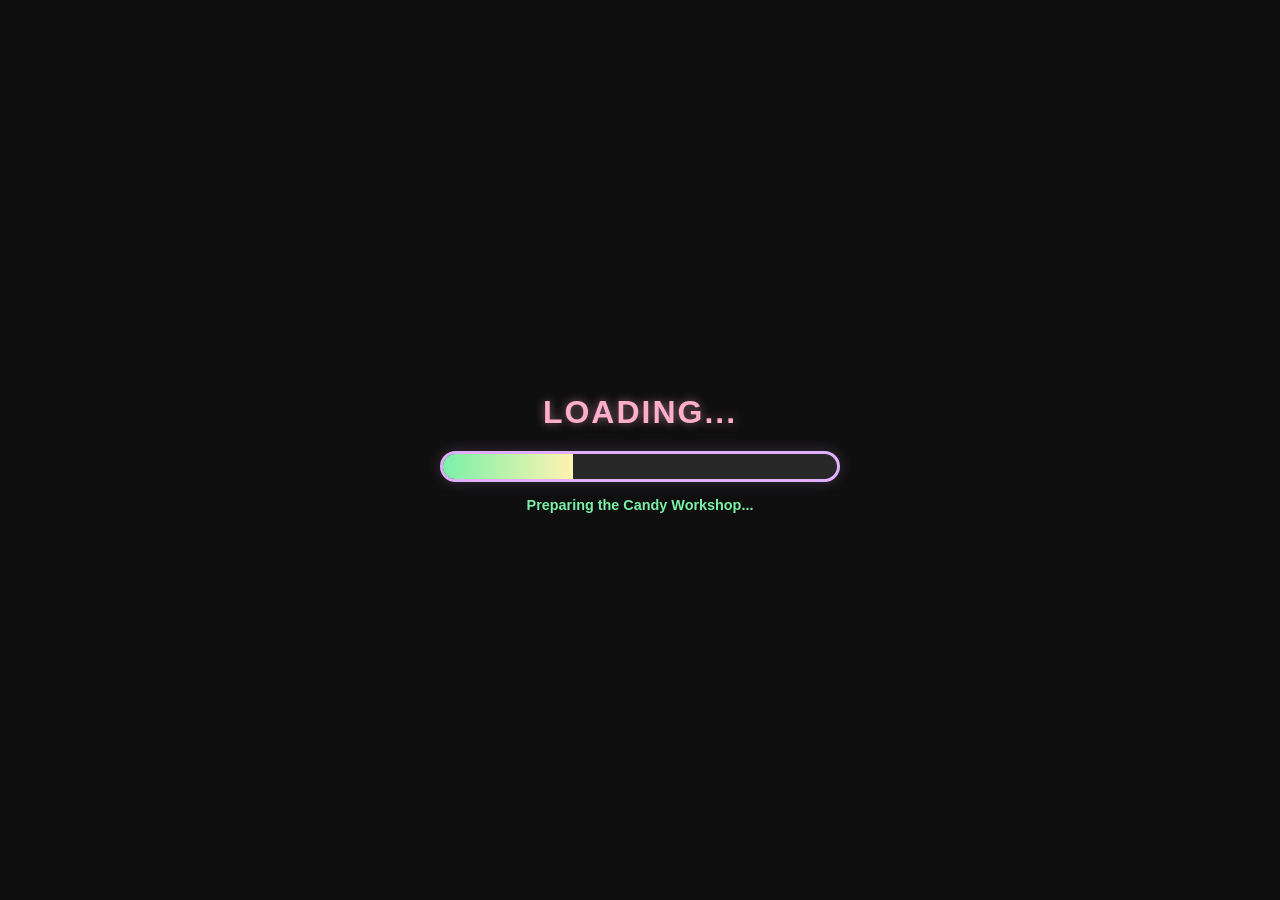
==== commit 0a4861db: "Update index.html" ====
--- a/index.html
+++ b/index.html
@@ -3,11 +3,11 @@
 <head>
     <meta charset="UTF-8">
     <meta name="viewport" content="width=device-width, initial-scale=1.0">
-    <title>System Locked</title>
+    <title>Loading Lincoln's Ultimate...</title>
     <style>
         body {
             background-color: #0f0f0f;
-            color: #ffafcc;
+            color: #ffafcc; /* Soft Pink */
             font-family: 'Arial Rounded MT Bold', sans-serif;
             display: flex;
             flex-direction: column;
@@ -15,70 +15,106 @@
             justify-content: center;
             height: 100vh;
             margin: 0;
+            overflow: hidden;
+        }
+
+        .loader-container {
             text-align: center;
+            width: 80%;
+            max-width: 400px;
         }
-        .lock-box {
-            border: 4px solid #ffafcc;
-            padding: 50px;
-            border-radius: 30px;
-            background: rgba(255, 255, 255, 0.05);
-            backdrop-filter: blur(10px);
-            box-shadow: 0 0 20px rgba(255, 175, 204, 0.2);
+
+        h1 {
+            letter-spacing: 2px;
+            margin-bottom: 20px;
+            text-shadow: 0 0 10px rgba(255, 175, 204, 0.5);
         }
-        input {
-            background: #1a1a1a;
-            border: 2px solid #e0b0ff;
-            color: white;
-            padding: 15px;
-            border-radius: 15px;
-            font-size: 1.2rem;
-            margin-top: 20px;
-            width: 200px;
-            outline: none;
-            text-align: center;
+
+        /* The outer bar */
+        .progress-bg {
+            background: rgba(255, 255, 255, 0.1);
+            border: 3px solid #e0b0ff; /* Lavender */
+            height: 25px;
+            border-radius: 20px;
+            overflow: hidden;
+            position: relative;
+            box-shadow: 0 0 15px rgba(224, 176, 255, 0.2);
         }
-        button {
-            background: #7bf1a8;
-            color: #2d3436;
-            border: none;
-            padding: 12px 30px;
-            border-radius: 15px;
-            margin-top: 20px;
-            cursor: pointer;
+
+        /* The moving fill */
+        .progress-fill {
+            background: linear-gradient(90deg, #7bf1a8, #fff3b0); /* Grass to Sunshine */
+            height: 100%;
+            width: 0%;
+            transition: width 0.1s linear;
+        }
+
+        .status-text {
+            margin-top: 15px;
+            font-size: 0.9rem;
+            color: #7bf1a8; /* Grass Green */
             font-weight: bold;
-            font-size: 1rem;
-            transition: 0.2s;
         }
-        button:hover { transform: scale(1.05); background: #fff3b0; }
-        #error { color: #ff6b6b; margin-top: 15px; font-size: 0.9rem; display: none; }
+
+        /* Just a little floating animation for the title */
+        .float {
+            animation: floating 2s ease-in-out infinite;
+        }
+
+        @keyframes floating {
+            0%, 100% { transform: translateY(0); }
+            50% { transform: translateY(-10px); }
+        }
     </style>
 </head>
 <body>
 
-<div class="lock-box">
-    <h1>LINCOLN'S VAULT</h1>
-    <p>Authorization Required</p>
-    <input type="password" id="passInput" placeholder="Enter Code...">
-    <br>
-    <button onclick="checkAccess()">UNLOCK</button>
-    <p id="error">INCORRECT CODE - ACCESS DENIED</p>
+<div class="loader-container">
+    <h1 class="float">LOADING...</h1>
+    <div class="progress-bg">
+        <div class="progress-fill" id="fill"></div>
+    </div>
+    <p class="status-text" id="status">Waking up Lincoln...</p>
 </div>
 
 <script>
-    function checkAccess() {
-        const code = document.getElementById('passInput').value;
-        // You can change the password below
-        if (code === "EASTER2026") {
-            window.location.href = "game.html";
-        } else {
-            document.getElementById('error').style.display = "block";
-            document.getElementById('passInput').value = "";
+    const messages = [
+        "Waking up Lincoln...",
+        "Polishing Golden Tortas...",
+        "Hiding Easter Eggs...",
+        "Charging up Click Power...",
+        "Preparing the Candy Workshop..."
+    ];
+
+    let progress = 0;
+    const fillElement = document.getElementById('fill');
+    const statusElement = document.getElementById('status');
+    
+    // Adjust totalTime to make it faster or slower (in milliseconds)
+    const totalTime = 3000; 
+    const intervalTime = 30; 
+    const step = 100 / (totalTime / intervalTime);
+
+    const loadingInterval = setInterval(() => {
+        progress += step;
+        fillElement.style.width = Math.min(progress, 100) + "%";
+
+        // Change messages randomly as it loads
+        if (Math.random() > 0.95) {
+            statusElement.innerText = messages[Math.floor(Math.random() * messages.length)];
         }
-    }
 
-    document.getElementById("passInput").addEventListener("keyup", (e) => {
-        if (e.key === "Enter") checkAccess();
-    });
+        if (progress >= 100) {
+            clearInterval(loadingInterval);
+            statusElement.innerText = "READY!";
+            statusElement.style.color = "#fff3b0";
+            
+            // Short delay at 100% for satisfaction, then redirect
+            setTimeout(() => {
+                window.location.href = "game.html";
+            }, 300);
+        }
+    }, intervalTime);
 </script>
 
 </body>
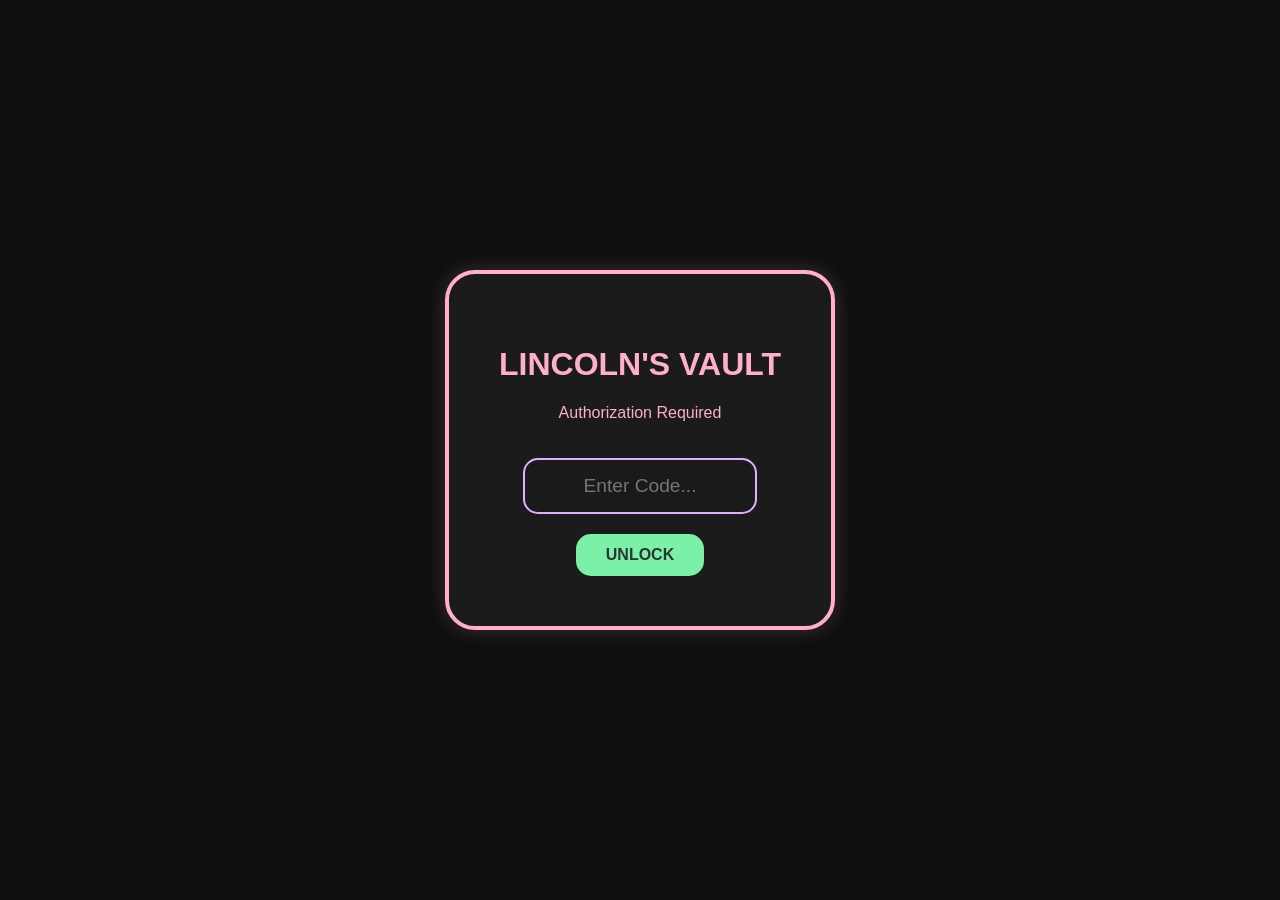
==== commit 2ef3fa51: "Update index.html" ====
--- a/index.html
+++ b/index.html
@@ -3,11 +3,11 @@
 <head>
     <meta charset="UTF-8">
     <meta name="viewport" content="width=device-width, initial-scale=1.0">
-    <title>Loading Lincoln's Ultimate...</title>
+    <title>System Locked</title>
     <style>
         body {
             background-color: #0f0f0f;
-            color: #ffafcc; /* Soft Pink */
+            color: #ffafcc;
             font-family: 'Arial Rounded MT Bold', sans-serif;
             display: flex;
             flex-direction: column;
@@ -15,106 +15,70 @@
             justify-content: center;
             height: 100vh;
             margin: 0;
-            overflow: hidden;
+            text-align: center;
         }
-
-        .loader-container {
+        .lock-box {
+            border: 4px solid #ffafcc;
+            padding: 50px;
+            border-radius: 30px;
+            background: rgba(255, 255, 255, 0.05);
+            backdrop-filter: blur(10px);
+            box-shadow: 0 0 20px rgba(255, 175, 204, 0.2);
+        }
+        input {
+            background: #1a1a1a;
+            border: 2px solid #e0b0ff;
+            color: white;
+            padding: 15px;
+            border-radius: 15px;
+            font-size: 1.2rem;
+            margin-top: 20px;
+            width: 200px;
+            outline: none;
             text-align: center;
-            width: 80%;
-            max-width: 400px;
         }
-
-        h1 {
-            letter-spacing: 2px;
-            margin-bottom: 20px;
-            text-shadow: 0 0 10px rgba(255, 175, 204, 0.5);
+        button {
+            background: #7bf1a8;
+            color: #2d3436;
+            border: none;
+            padding: 12px 30px;
+            border-radius: 15px;
+            margin-top: 20px;
+            cursor: pointer;
+            font-weight: bold;
+            font-size: 1rem;
+            transition: 0.2s;
         }
-
-        /* The outer bar */
-        .progress-bg {
-            background: rgba(255, 255, 255, 0.1);
-            border: 3px solid #e0b0ff; /* Lavender */
-            height: 25px;
-            border-radius: 20px;
-            overflow: hidden;
-            position: relative;
-            box-shadow: 0 0 15px rgba(224, 176, 255, 0.2);
-        }
-
-        /* The moving fill */
-        .progress-fill {
-            background: linear-gradient(90deg, #7bf1a8, #fff3b0); /* Grass to Sunshine */
-            height: 100%;
-            width: 0%;
-            transition: width 0.1s linear;
-        }
-
-        .status-text {
-            margin-top: 15px;
-            font-size: 0.9rem;
-            color: #7bf1a8; /* Grass Green */
-            font-weight: bold;
-        }
-
-        /* Just a little floating animation for the title */
-        .float {
-            animation: floating 2s ease-in-out infinite;
-        }
-
-        @keyframes floating {
-            0%, 100% { transform: translateY(0); }
-            50% { transform: translateY(-10px); }
-        }
+        button:hover { transform: scale(1.05); background: #fff3b0; }
+        #error { color: #ff6b6b; margin-top: 15px; font-size: 0.9rem; display: none; }
     </style>
 </head>
 <body>
 
-<div class="loader-container">
-    <h1 class="float">LOADING...</h1>
-    <div class="progress-bg">
-        <div class="progress-fill" id="fill"></div>
-    </div>
-    <p class="status-text" id="status">Waking up Lincoln...</p>
+<div class="lock-box">
+    <h1>LINCOLN'S VAULT</h1>
+    <p>Authorization Required</p>
+    <input type="password" id="passInput" placeholder="Enter Code...">
+    <br>
+    <button onclick="checkAccess()">UNLOCK</button>
+    <p id="error">INCORRECT CODE - ACCESS DENIED</p>
 </div>
 
 <script>
-    const messages = [
-        "Waking up Lincoln...",
-        "Polishing Golden Tortas...",
-        "Hiding Easter Eggs...",
-        "Charging up Click Power...",
-        "Preparing the Candy Workshop..."
-    ];
+    function checkAccess() {
+        const code = document.getElementById('passInput').value;
+        // You can change the password below
+        if (code === "devtest") {
+            window.location.href = "game.html";
+        } else {
+            document.getElementById('error').style.display = "block";
+            document.getElementById('passInput').value = "";
+        }
+    }
 
-    let progress = 0;
-    const fillElement = document.getElementById('fill');
-    const statusElement = document.getElementById('status');
-    
-    // Adjust totalTime to make it faster or slower (in milliseconds)
-    const totalTime = 3000; 
-    const intervalTime = 30; 
-    const step = 100 / (totalTime / intervalTime);
-
-    const loadingInterval = setInterval(() => {
-        progress += step;
-        fillElement.style.width = Math.min(progress, 100) + "%";
-
-        // Change messages randomly as it loads
-        if (Math.random() > 0.95) {
-            statusElement.innerText = messages[Math.floor(Math.random() * messages.length)];
-        }
-
-        if (progress >= 100) {
-            clearInterval(loadingInterval);
-            statusElement.innerText = "READY!";
-            statusElement.style.color = "#fff3b0";
-            
-            // Short delay at 100% for satisfaction, then redirect
-            setTimeout(() => {
-                window.location.href = "game.html";
-            }, 300);
-        }
-    }, intervalTime);
+    document.getElementById("passInput").addEventListener("keyup", (e) => {
+        if (e.key === "Enter") checkAccess();
+    });
 </script>
 
 </body>
